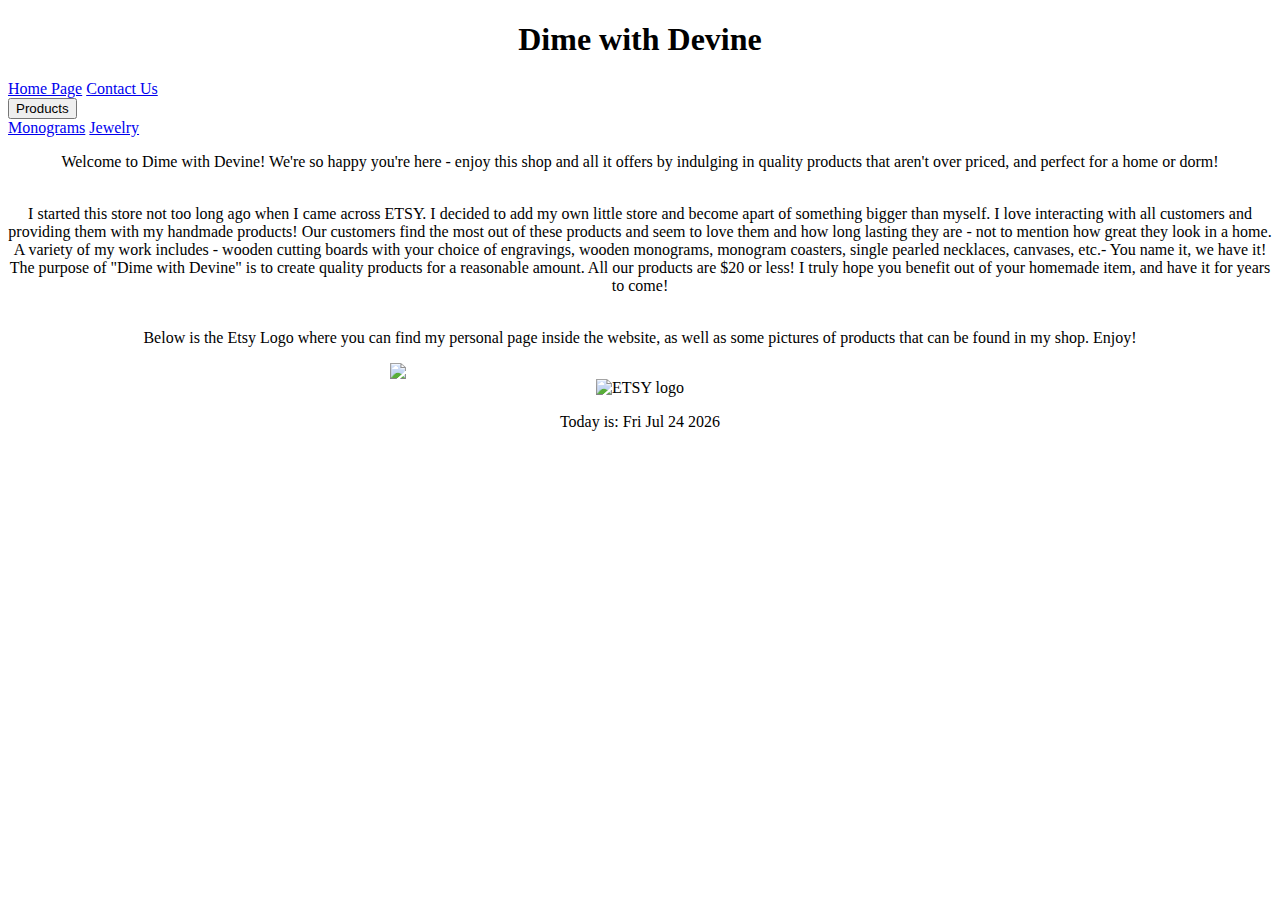
==== ecommercepage.htm @ 60739f92 "Rename ecommercepage to ecommercepage.htm" ====
<!DOCTYPE html>

<html>

<head>

<link rel="stylesheet" type="text/css" href="style.css">

	<title>Dime with Devine</title>

	<meta charset="utf-8"/>

<meta name="viewport" content="width=device-width, initial-scale=1">

</head>

<header>

		<center><h1>Dime with Devine</h1>

</header>

<body>

<div class="navbar">

   <a href="https://jdevine144.github.io/ecommercepage.htm">Home Page</a>

  <a href="https://jdevine144.github.io/contactus.htm">Contact Us</a>

  <div class="dropdown">

    <button class="dropbtn" onclick="myFunction()">Products

      <i class="fa fa-caret-down"></i>

    </button>

    <div class="dropdown-content" id="myDropdown">

      <a href="https://jessdevine10.github.io/Monograms.htm">Monograms</a>

      <a href="https://jessdevine10.github.io/Jewerly.htm">Jewelry</a>

    </div>

  </div> 

</div>




<script>

function myFunction() {

    document.getElementById("myDropdown").classList.toggle("show");

}



// Close the dropdown if the user clicks outside of it

window.onclick = function(e) {

  if (!e.target.matches('.dropbtn')) {

    var myDropdown = document.getElementById("myDropdown");

      if (myDropdown.classList.contains('show')) {

        myDropdown.classList.remove('show');

      }

  }

}

</script>




<div class="container">

<article>

<p>

<center>Welcome to Dime with Devine! We're so happy you're here - enjoy this shop and all it offers by indulging in quality products that aren't over priced, and perfect for a home or dorm! </p> <br/>




<center>I started this store not too long ago when I came across ETSY. I decided to add my own little store and become apart of something bigger than myself. I love interacting with all customers and providing them with my handmade products! Our customers find the most out of these products and seem to love them and how long lasting they are - not to mention how great they look in a home. A variety of my work includes - wooden cutting boards with your choice of engravings, wooden monograms, monogram coasters, single pearled necklaces, canvases, etc.- You name it, we have it!<br/>The purpose of "Dime with Devine" is to create quality products for a reasonable amount. All our products are $20 or less! I truly hope you benefit out of your homemade item, and have it for years to come!  </p> <br/>




<center>Below is the Etsy Logo where you can find my personal page inside the website, as well as some pictures of products that can be found in my shop. Enjoy!

</p>

</article>

</div>

<center><div class="w3-content w3-section" style="max-width:500px">

  <center><img class="mySlides" src="pearl.jpg" style="width:100%">

  <center><img class="mySlides" src="rings.jpg" style="width:100%">

  <center><img class="mySlides" src="coasters.png" style="width:100%">

   <center><img class="mySlides" src="stickers.jpg" style="width:100%">

  

</div>




<script>

var myIndex = 0;

carousel();



function carousel() {

    var i;

    var x = document.getElementsByClassName("mySlides");

    for (i = 0; i < x.length; i++) {

       x[i].style.display = "none";  

    }

    myIndex++;

    if (myIndex > x.length) {myIndex = 1}    

    x[myIndex-1].style.display = "block";  

    setTimeout(carousel, 2000); // Change image every 2 seconds

}



</script>

<img src="Etsy-app-logo-design-icon.png" alt="ETSY logo"/>




<p id="demo"></p>




<center><script> 

var d = new Date();

document.getElementById("demo").innerHTML = "Today is: " + d.toDateString();

</script>




</body>

</html>
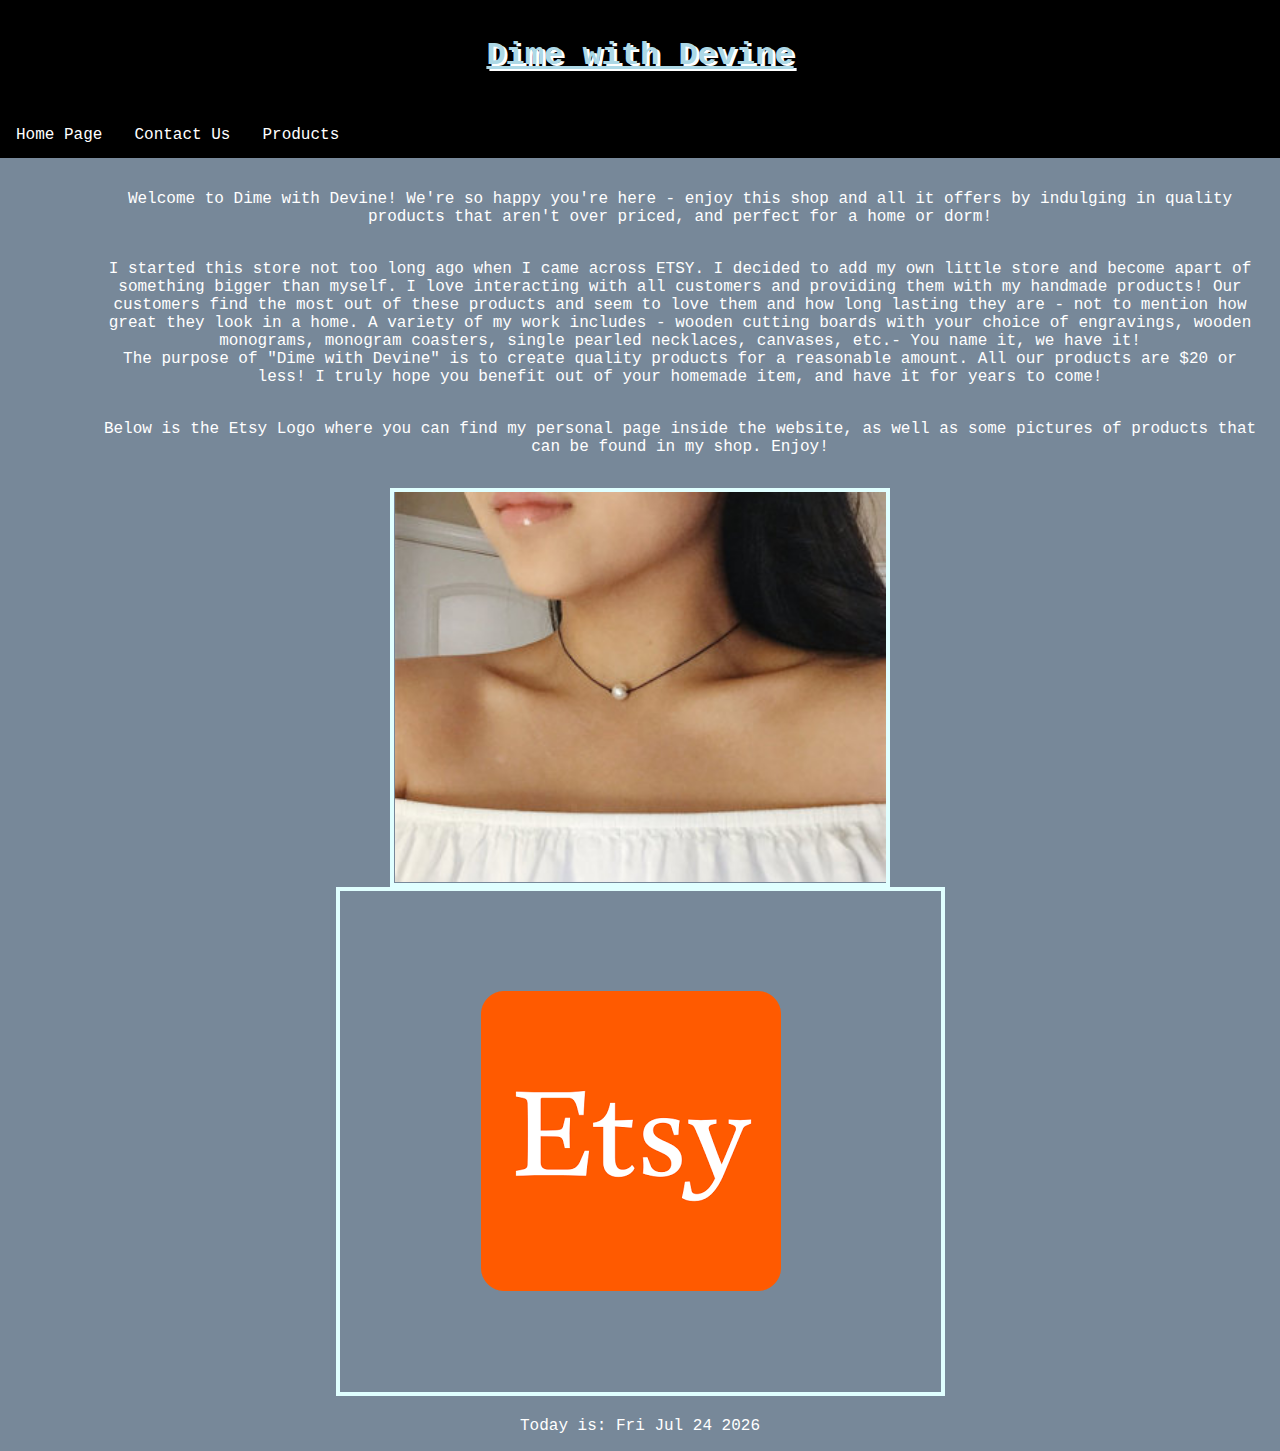
==== commit 34ebc932: "websites." ====
--- a/ecommercepage.htm
+++ b/ecommercepage.htm
@@ -1,185 +1,90 @@
 <!DOCTYPE html>
-
 <html>
-
 <head>
-
 <link rel="stylesheet" type="text/css" href="style.css">
-
 	<title>Dime with Devine</title>
-
 	<meta charset="utf-8"/>
-
 <meta name="viewport" content="width=device-width, initial-scale=1">
-
 </head>
-
 <header>
-
 		<center><h1>Dime with Devine</h1>
-
 </header>
-
 <body>
-
 <div class="navbar">
-
-   <a href="https://jdevine144.github.io/ecommercepage.htm">Home Page</a>
-
-  <a href="https://jdevine144.github.io/contactus.htm">Contact Us</a>
-
+   <a href="https://jessdevine10.github.io/ecommercepage.htm">Home Page</a>
+  <a href="https://jessdevine10.github.io/contactus.htm">Contact Us</a>
   <div class="dropdown">
-
     <button class="dropbtn" onclick="myFunction()">Products
-
       <i class="fa fa-caret-down"></i>
-
     </button>
-
     <div class="dropdown-content" id="myDropdown">
-
       <a href="https://jessdevine10.github.io/Monograms.htm">Monograms</a>
-
       <a href="https://jessdevine10.github.io/Jewerly.htm">Jewelry</a>
-
     </div>
-
   </div> 
-
 </div>
 
+<script>
+function myFunction() {
+    document.getElementById("myDropdown").classList.toggle("show");
+}
 
+// Close the dropdown if the user clicks outside of it
+window.onclick = function(e) {
+  if (!e.target.matches('.dropbtn')) {
+    var myDropdown = document.getElementById("myDropdown");
+      if (myDropdown.classList.contains('show')) {
+        myDropdown.classList.remove('show');
+      }
+  }
+}
+</script>
 
+<div class="container">
+<article>
+<p>
+<center>Welcome to Dime with Devine! We're so happy you're here - enjoy this shop and all it offers by indulging in quality products that aren't over priced, and perfect for a home or dorm! </p> <br/>
+
+<center>I started this store not too long ago when I came across ETSY. I decided to add my own little store and become apart of something bigger than myself. I love interacting with all customers and providing them with my handmade products! Our customers find the most out of these products and seem to love them and how long lasting they are - not to mention how great they look in a home. A variety of my work includes - wooden cutting boards with your choice of engravings, wooden monograms, monogram coasters, single pearled necklaces, canvases, etc.- You name it, we have it!<br/>The purpose of "Dime with Devine" is to create quality products for a reasonable amount. All our products are $20 or less! I truly hope you benefit out of your homemade item, and have it for years to come!  </p> <br/>
+
+<center>Below is the Etsy Logo where you can find my personal page inside the website, as well as some pictures of products that can be found in my shop. Enjoy!
+</p>
+</article>
+</div>
+<center><div class="w3-content w3-section" style="max-width:500px">
+  <center><img class="mySlides" src="pearl.jpg" style="width:100%">
+  <center><img class="mySlides" src="rings.jpg" style="width:100%">
+  <center><img class="mySlides" src="coasters.png" style="width:100%">
+   <center><img class="mySlides" src="stickers.jpg" style="width:100%">
+  
+</div>
 
 <script>
+var myIndex = 0;
+carousel();
 
-function myFunction() {
-
-    document.getElementById("myDropdown").classList.toggle("show");
-
-}
-
-
-
-// Close the dropdown if the user clicks outside of it
-
-window.onclick = function(e) {
-
-  if (!e.target.matches('.dropbtn')) {
-
-    var myDropdown = document.getElementById("myDropdown");
-
-      if (myDropdown.classList.contains('show')) {
-
-        myDropdown.classList.remove('show');
-
-      }
-
-  }
-
+function carousel() {
+    var i;
+    var x = document.getElementsByClassName("mySlides");
+    for (i = 0; i < x.length; i++) {
+       x[i].style.display = "none";  
+    }
+    myIndex++;
+    if (myIndex > x.length) {myIndex = 1}    
+    x[myIndex-1].style.display = "block";  
+    setTimeout(carousel, 2000); // Change image every 2 seconds
 }
 
 </script>
-
-
-
-
-<div class="container">
-
-<article>
-
-<p>
-
-<center>Welcome to Dime with Devine! We're so happy you're here - enjoy this shop and all it offers by indulging in quality products that aren't over priced, and perfect for a home or dorm! </p> <br/>
-
-
-
-
-<center>I started this store not too long ago when I came across ETSY. I decided to add my own little store and become apart of something bigger than myself. I love interacting with all customers and providing them with my handmade products! Our customers find the most out of these products and seem to love them and how long lasting they are - not to mention how great they look in a home. A variety of my work includes - wooden cutting boards with your choice of engravings, wooden monograms, monogram coasters, single pearled necklaces, canvases, etc.- You name it, we have it!<br/>The purpose of "Dime with Devine" is to create quality products for a reasonable amount. All our products are $20 or less! I truly hope you benefit out of your homemade item, and have it for years to come!  </p> <br/>
-
-
-
-
-<center>Below is the Etsy Logo where you can find my personal page inside the website, as well as some pictures of products that can be found in my shop. Enjoy!
-
-</p>
-
-</article>
-
-</div>
-
-<center><div class="w3-content w3-section" style="max-width:500px">
-
-  <center><img class="mySlides" src="pearl.jpg" style="width:100%">
-
-  <center><img class="mySlides" src="rings.jpg" style="width:100%">
-
-  <center><img class="mySlides" src="coasters.png" style="width:100%">
-
-   <center><img class="mySlides" src="stickers.jpg" style="width:100%">
-
-  
-
-</div>
-
-
-
-
-<script>
-
-var myIndex = 0;
-
-carousel();
-
-
-
-function carousel() {
-
-    var i;
-
-    var x = document.getElementsByClassName("mySlides");
-
-    for (i = 0; i < x.length; i++) {
-
-       x[i].style.display = "none";  
-
-    }
-
-    myIndex++;
-
-    if (myIndex > x.length) {myIndex = 1}    
-
-    x[myIndex-1].style.display = "block";  
-
-    setTimeout(carousel, 2000); // Change image every 2 seconds
-
-}
-
-
-
-</script>
-
 <img src="Etsy-app-logo-design-icon.png" alt="ETSY logo"/>
-
-
-
 
 <p id="demo"></p>
 
-
-
-
 <center><script> 
-
 var d = new Date();
-
 document.getElementById("demo").innerHTML = "Today is: " + d.toDateString();
-
 </script>
 
+</body>
+</html>
 
-
-
-</body>
-
-</html>
--- a/style.css
+++ b/style.css
@@ -0,0 +1,213 @@
+body {
+	background-color:#778899;
+	color: white;
+	
+}
+
+h1 {
+	color:#ADD8E6;
+	text-decoration:underline;
+	text-shadow: 3px 2px white;
+}
+
+
+body {
+	font-family: Courier New;
+}
+
+table, td, th {    
+    border: 1px solid #ddd;
+    text-align: left;
+}
+
+table {
+    border-collapse: collapse;
+    width: 100%;
+}
+th, td {
+	padding: 15px;
+
+}
+
+img {
+   padding:.5px;
+   border:4px solid #E0FFFF;
+}
+
+
+header {
+    padding: 1em;
+    color: white;
+    background-color: black;
+    clear: left;
+    text-align: center;
+}
+
+nav {
+    float: left;
+    max-width: 160px;
+    margin: 0;
+    padding: 3em;
+}
+
+article {
+  margin-left: 80px;
+    border-left: 1px white;
+    padding: 1em;
+    overflow: hidden;
+}
+.navbar {
+    overflow: hidden;
+    background-color: black;
+    font-family: Courier new;
+}
+
+.navbar a {
+    float: left;
+    font-size: 16px;
+    color: white;
+    text-align: center;
+    padding: 14px 16px;
+    text-decoration: none;
+}
+
+.dropdown {
+    float: left;
+    overflow: hidden;
+}
+
+.dropdown .dropbtn {
+    cursor: pointer;
+    font-size: 16px;    
+    border: none;
+    outline: none;
+    color: white;
+    padding: 14px 16px;
+    background-color: black;
+    font-family: Courier New;
+}
+
+.navbar a:hover, .dropdown:hover .dropbtn {
+    background-color: #ADD8E6;
+}
+
+.dropdown-content {
+    display: none;
+    position: absolute;
+    background-color: black;
+    min-width: 160px;
+    box-shadow: 0px 8px 16px 0px rgba(0,0,0,0.2);
+    z-index: 1;
+}
+
+.dropdown-content a {
+    float: none;
+    color: white;
+    padding: 12px 16px;
+    text-decoration: none;
+    display: block;
+    text-align: left;
+}
+
+.dropdown-content a:hover {
+    background-color: #ADD8E6;
+}
+
+.show {
+    display: block;
+}
+* {box-sizing:border-box}
+body {font-family: Courier New;margin:0}
+.mySlides {display:none}
+
+/* Slideshow container */
+.slideshow-container {
+  max-width: 800px;
+  position: relative;
+  margin: auto;
+}
+
+/* Next & previous buttons */
+.prev, .next {
+  cursor: pointer;
+  position: absolute;
+  top: 80%;
+  width: auto;
+  padding: 50px;
+  margin-top: -50px;
+  color: white;
+  font-weight: bold;
+  font-size: 18px;
+  transition: 0.6s ease;
+  border-radius: 0 3px 3px 0;
+}
+
+/* Position the "next button" to the right */
+.next {
+  right: 0;
+  border-radius: 3px 0 0 3px;
+}
+
+/* On hover, add a black background color with a little bit see-through */
+.prev:hover, .next:hover {
+  background-color: rgba(0,0,0,0.8);
+}
+
+/* Caption text */
+.text {
+  color: black;
+  font-size: 15px;
+  padding: 8px 12px;
+  position: absolute;
+  bottom: 8px;
+  width: 100%;
+  text-align: center;
+}
+
+/* Number text (1/3 etc) */
+.numbertext {
+  color: #f2f2f2;
+  font-size: 12px;
+  padding: 8px 12px;
+  position: absolute;
+  top: 0;
+}
+
+/* The dots/bullets/indicators */
+.dot {
+  cursor: pointer;
+  height: 15px;
+  width: 15px;
+  margin: 0 2px;
+  background-color: #bbb;
+  border-radius: 50%;
+  display: inline-block;
+  transition: background-color 0.6s ease;
+}
+
+.active, .dot:hover {
+  background-color: #717171;
+}
+
+/* Fading animation */
+.fade {
+  -webkit-animation-name: fade;
+  -webkit-animation-duration: 1.5s;
+  animation-name: fade;
+  animation-duration: 1.5s;
+}
+
+@-webkit-keyframes fade {
+  from {opacity: .4} 
+  to {opacity: 1}
+}
+
+@keyframes fade {
+  from {opacity: .4} 
+  to {opacity: 1}
+}
+
+/* On smaller screens, decrease text size */
+@media only screen and (max-width: 300px) {
+  .prev, .next,.text {font-size: 11px}
+}